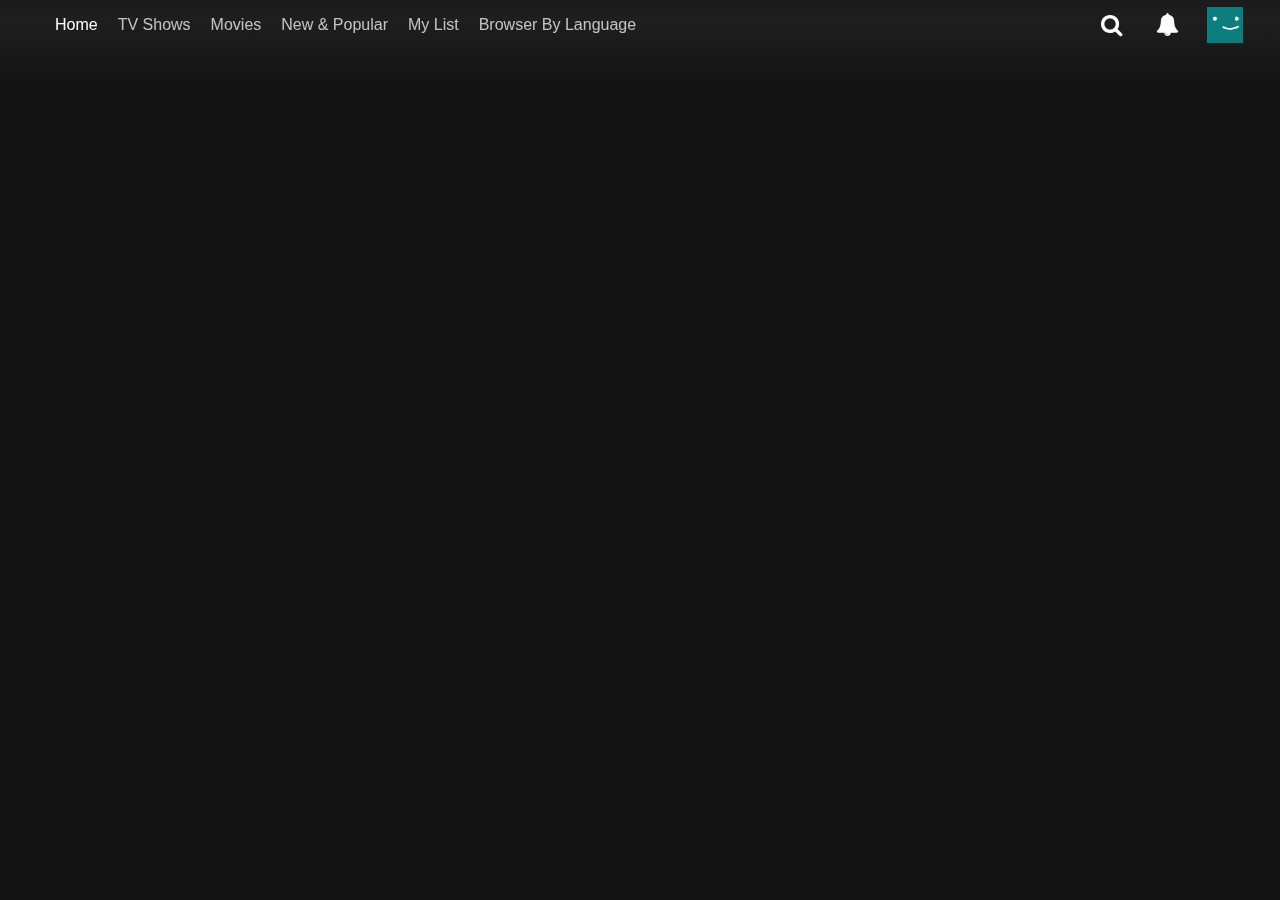
==== index.html @ 46e0674a "Add files via upload" ====
<!DOCTYPE html>
<html lang="en">

<head>
    <meta charset="UTF-8">
    <meta http-equiv="X-UA-Compatible"
        content="IE=edge">
    <meta name="viewport"
        content="width=device-width, initial-scale=1.0">
    <title>Netflix Clone</title>
    <link rel="stylesheet"
        href="style.css">
    <link rel="stylesheet"
        href="https://cdnjs.cloudflare.com/ajax/libs/font-awesome/4.7.0/css/font-awesome.min.css">

    <script src="main.js"
        defer></script>
</head>

<body>

    <!-- Header Start -->
    <header id="header" >
        <div class="header-cont container">
            <div class="left-cont">
                <a href="./index.html">
                    <img class="header-brand"
                    src="https://assets.stickpng.com/images/580b57fcd9996e24bc43c529.png"
                    alt="">
                </a>
                <div>
                    <ul class="main-nav">
                        <li class="nav-items active">Home</li>
                        <li class="nav-items">TV Shows</li>
                        <li class="nav-items">Movies</li>
                        <li class="nav-items">New & Popular</li>
                        <li class="nav-items">My List</li>
                        <li class="nav-items">Browser By Language</li>
                    </ul>
                </div>
            </div>
            <div class="right-cont">

                <button type="submit"><i class="fa fa-search"></i></button>
                <button type="submit"><i class="fa fa-bell"></i></button>
                <img src="[data-uri]"
                    alt="">

            </div>
        </div>
    </header>
    <!-- Header End -->
    <!-- Banner Start -->
    
    <div class="banner-section" id="banner-section">
     
        <div class="banner_fadeBottom"></div>
    </div>
    <!-- Banner End -->
    <!-- Movies Section -->
    <div class="movies-cont container"
        id="movies-cont">
        <div class="movies-section">
           
        </div>
    </div>
    <!-- Movies Section end -->

</body>

</html>
---- style.css ----
/* Normalise CSS */
html,
body {
    background-color: #141414;
    padding: 0;
    margin: 0;
    /* font-family: Helvetica,Arial, sans-serif; */
    font-family: Netflix Sans, Helvetica Neue, Segoe UI, Roboto, Ubuntu, sans-serif;
}

a,
ul,
li {
    text-decoration: none;
}

.container {
    width: 100%;
    max-width: 1250px;
    margin: 0 auto;
}

*::-webkit-scrollbar {
    display: none;

}

/* NavBar Start */
header {
    background-color: transparent;
    position: fixed;
    z-index: 100;
    left: 0;
    top: 0;
    width: 100%;
    transition: all ease 600ms;
}

header.black-bg {
    background-color: rgb(20, 20, 20);
}

.header-cont {
    display: flex;
    flex-direction: row;
    justify-content: space-between;
}

.left-cont,
.right-cont {
    display: flex;
    flex-direction: row;
    align-items: center;
}

.header-brand {
    max-width: 110px;
}

.main-nav {
    list-style: none;
    display: inline-flex;
    flex-direction: row;
}

.right-cont button,
.right-cont img {
    margin-right: 22px;
    background-color: transparent;
    color: white;
    border: none;
    font-size: 23px;
    cursor: pointer;
}

.right-cont img {
    max-width: 36px;
}

.nav-items {
    color: white;
    margin-right: 20px;
    color: #e5e5e5;
    opacity: .83;
}

.nav-items.active {
    color: white;
    opacity: 1;
    font-weight: 500;
}

.right-cont img {
    color: white;
}

/* NavBar End */

/* Banner Start */

.banner-section {
    background-position-x: center;
    /* background-position-y: center; */
    background-repeat: no-repeat;
    background-size: cover;
    /* min-height: 81vh; */
    padding-top: 80px;
    height: 100%;
    position: relative;
    width: 100%;

}

.banner-content {
    display: flex;
    flex-direction: column;
    position: relative;
    padding: 45px 0 0 5vw;
    width: auto;
    z-index: 2;
    margin-bottom: 70px;

}

.banner__title {
    color: white;
    font-size: 40px;
    line-height: 1.1;
    width: 50%;
    margin: 80px 0 50px 0;
}

.banner__info {
    margin: 40px 0 14px 0;
    font-size: 22px;
    font-weight: 700;
    line-height: 1.5;
    color: white;
}

.banner__overview {
    max-width: 39%;
    color: white;
    font-size: 16px;
    font-weight: 400;
    line-height: 22px;

}

.action-buttons-cont {
    display: flex;
    flex-direction: row;
    align-items: center;
    margin-bottom: 50px;
}

.action-button {
    border: none;
    background-color: white;
    padding: 8px 23px;
    margin-right: 11px;
    border-radius: 4px;
    display: flex;
    align-items: center;
    flex-direction: row;
    font-size: 16px;
    font-weight: 700;
    cursor: pointer;
    color: black;
    text-decoration: none;
}

.action-buttons-cont :last-child {
    background-color: rgba(109, 109, 110, 0.7);
    color: white;
}

.banner_fadeBottom {
    height: 120px;
    background: linear-gradient(180deg, transparent, rgba(37, 37, 37, .61), #141414);
    position: absolute;
    left: 0;
    bottom: 0;
    width: 100%;
}

.action-buttons-cont .action-button .Hawkins-Icon1 {
    background-color: white;
    height: 24px;
    width: 24px;
    fill: none;
}

.action-buttons-cont .action-button .Hawkins-Icon2 {
    background-color: white;
    height: 24px;
    width: 24px;
    fill: none;
}

.action-buttons-cont .action-button .Hawkins-Icon1 path {
    color: black;
}

.action-buttons-cont .action-button .Hawkins-Icon2 {
    background-color: rgba(109, 109, 110, 0);
}

/* Banner End */

/* Movie Start */
.movies-section {
    margin: 41px 0;
    margin-left: 20px;
}

.movies-section-heading {
    font-size: 20px;
    font-weight: 700;
    line-height: 1.2;
    color: white;
    cursor: pointer;
    margin-bottom: 10px;

}

.movies-section-title {
    color: #fff;
    display: block;
    margin-top: 2px;
    text-align: center;
    font-size: 16px;
    line-height: 1.2;
    cursor: pointer;
    margin-top: 10px;
    margin-bottom: 10px;
}

.explore-nudge {
    color: #54b9c5;
    font-size: 12px;
    display: none;
}

.movies-row {
    display: flex;
    flex-direction: row;
    align-items: flex-start;
    flex-wrap: nowrap;
    overflow-x: auto;
    overflow-y: hidden;
}

.movies-item {
    width: 245px;
    object-fit: contain;
    margin-right: 6px;
    border-radius: 4px;
    position: relative;

}

.movies-item:hover {
    transform: scale(1.25);
    transition: transform linear 0.3s;
    z-index: 1;
    border-radius: 4px;

}

.movies-section-heading:hover .explore-nudge {
    display: inline-block;
}

.movies-item-img {
    width: inherit;
}

/* Movie End */

/* Resposive CSS */
@media(max-width:928px) {
    .main-nav {
        display: none;
    }

    .banner-section {

        min-height: auto;
        padding-top: 0;
    }

    .banner__title {
        font-size: 26px;
        margin-bottom: 0;
    }

    .banner__info {
        font-size: 19px;
    }

    .banner__overview {
        font-size: 15px;
        line-height: 1.4;
    }

    .action-button {
        padding: 4px 14px;
        font-size: 14px;
    }

    .movies-section-title {
        font-size: 13px;
    }

    .movies-section-heading {
        font-size: 17px;
    }

    .moreDetailsCont1 {
        flex-direction: column;
        height: 274px;
    }
    .mltDivCont{
        width: 49% !important;
        
    }
  
}

@media(max-width:720px) {
    .movies-item {
        width: 200px;
    }

    .movies-item:hover {
        transform: none;
    }
    .moreLikeThis{
        padding: 25px 20px 0 30px !important;
    }
    
}
@media(max-width:624px) {
    .moreDetailsCont1{
        height: auto;
    }
}
@media(max-width:540px) {
    .movies-item:hover {
        transform: none;
    }

    .movies-item {
        width: 174px;
    }

    .banner-section {

        min-height: auto;
        padding-top: 0;
    }

    .banner__title {
        font-size: 22px;
        margin-bottom: 0;
    }

    .banner__info {
        font-size: 16px;
    }

    .banner__overview {
        font-size: 14px;
        line-height: 1.4;
    }

    .action-button {
        padding: 3px 12px;
        font-size: 12px;
    }

    .movies-section-title {
        font-size: 12px;
        
    }

    .movies-section-heading {
        font-size: 15px;
    }
    
    .moreLikeThis{
        padding: 20px 20px 0 20px !important;
    }
    .mltDivCont{
        width: 100% !important;
        
    }
    .moreDetailsCont1 {
        gap: 17px !important;
    }
    .more_details{
        margin-top: 0 !important;
        padding-top: 10px !important;
        
    }
    
}
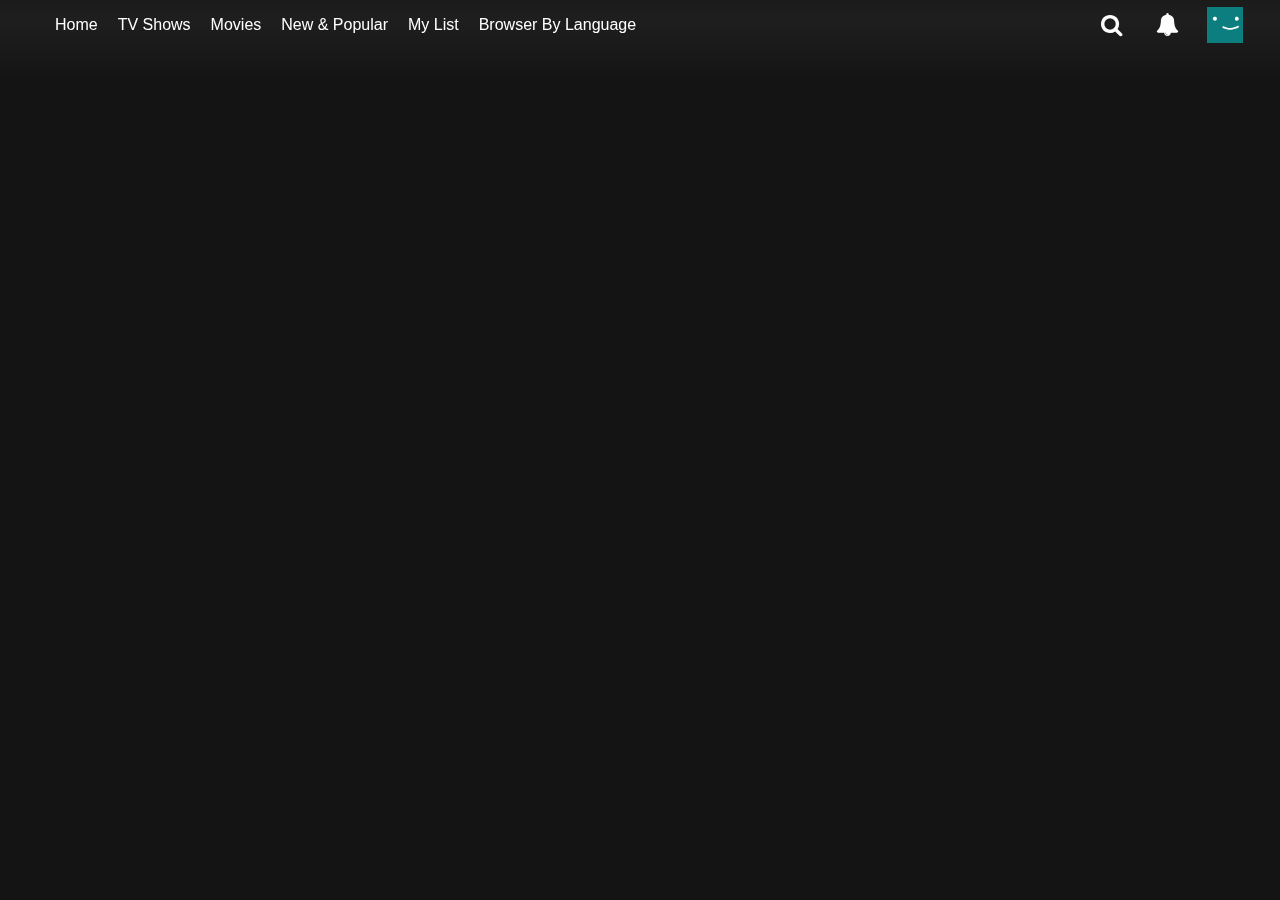
==== commit 23426659: "Add files via upload" ====
--- a/index.html
+++ b/index.html
@@ -15,23 +15,27 @@
 
     <script src="main.js"
         defer></script>
+    
 </head>
 
 <body>
 
     <!-- Header Start -->
-    <header id="header" >
+    <header id="header">
         <div class="header-cont container">
             <div class="left-cont">
                 <a href="./index.html">
                     <img class="header-brand"
-                    src="https://assets.stickpng.com/images/580b57fcd9996e24bc43c529.png"
-                    alt="">
+                        src="https://assets.stickpng.com/images/580b57fcd9996e24bc43c529.png"
+                        alt="">
                 </a>
                 <div>
-                    <ul class="main-nav">
-                        <li class="nav-items active">Home</li>
-                        <li class="nav-items">TV Shows</li>
+                    <ul class="main-nav"><a href="./index.html">
+                        <li class="nav-items ">Home</li></a>
+                        <a href="./tvShow.html "
+                            title="TV Show">
+                            <li class="nav-items">TV Shows</li>
+                        </a>
                         <li class="nav-items">Movies</li>
                         <li class="nav-items">New & Popular</li>
                         <li class="nav-items">My List</li>
@@ -41,7 +45,7 @@
             </div>
             <div class="right-cont">
 
-                <button type="submit"><i class="fa fa-search"></i></button>
+                <button type="submit"><i class="fa fa-search searchIcon"></i></button>
                 <button type="submit"><i class="fa fa-bell"></i></button>
                 <img src="[data-uri]"
                     alt="">
@@ -51,9 +55,10 @@
     </header>
     <!-- Header End -->
     <!-- Banner Start -->
-    
-    <div class="banner-section" id="banner-section">
-     
+
+    <div class="banner-section"
+        id="banner-section">
+
         <div class="banner_fadeBottom"></div>
     </div>
     <!-- Banner End -->
@@ -61,11 +66,12 @@
     <div class="movies-cont container"
         id="movies-cont">
         <div class="movies-section">
-           
+
         </div>
     </div>
     <!-- Movies Section end -->
 
 </body>
 
-</html>+</html>
+
--- a/style.css
+++ b/style.css
@@ -84,7 +84,7 @@
     opacity: .83;
 }
 
-.nav-items.active {
+.nav-items {
     color: white;
     opacity: 1;
     font-weight: 500;
@@ -93,7 +93,13 @@
 .right-cont img {
     color: white;
 }
-
+.searchInput{
+    display: unset;
+}
+
+.searchIcon:click  {
+    display:none;
+} 
 /* NavBar End */
 
 /* Banner Start */
@@ -146,12 +152,19 @@
     line-height: 22px;
 
 }
-
+.banner__overview1 {
+    max-width: 39%;
+    color: white;
+    font-size: 16px;
+    font-weight: 400;
+    line-height: 22px;
+    margin-bottom: 120px;
+  }
 .action-buttons-cont {
     display: flex;
     flex-direction: row;
     align-items: center;
-    margin-bottom: 50px;
+    margin-bottom: 100px;
 }
 
 .action-button {
@@ -322,7 +335,7 @@
         height: 274px;
     }
     .mltDivCont{
-        width: 49% !important;
+        width: 48% !important;
         
     }
   
@@ -392,17 +405,19 @@
     .moreLikeThis{
         padding: 20px 20px 0 20px !important;
     }
-    .mltDivCont{
-        width: 100% !important;
-        
-    }
+   
     .moreDetailsCont1 {
-        gap: 17px !important;
+        gap: 14px !important;
     }
     .more_details{
         margin-top: 0 !important;
         padding-top: 10px !important;
-        
-    }
-    
+        padding-left: 10px !important;
+    }
+    .moreDetails{
+        font-size: 25px !important;
+    }   
+    .mdCont{
+        font-size: 15px !important;
+    }
 }